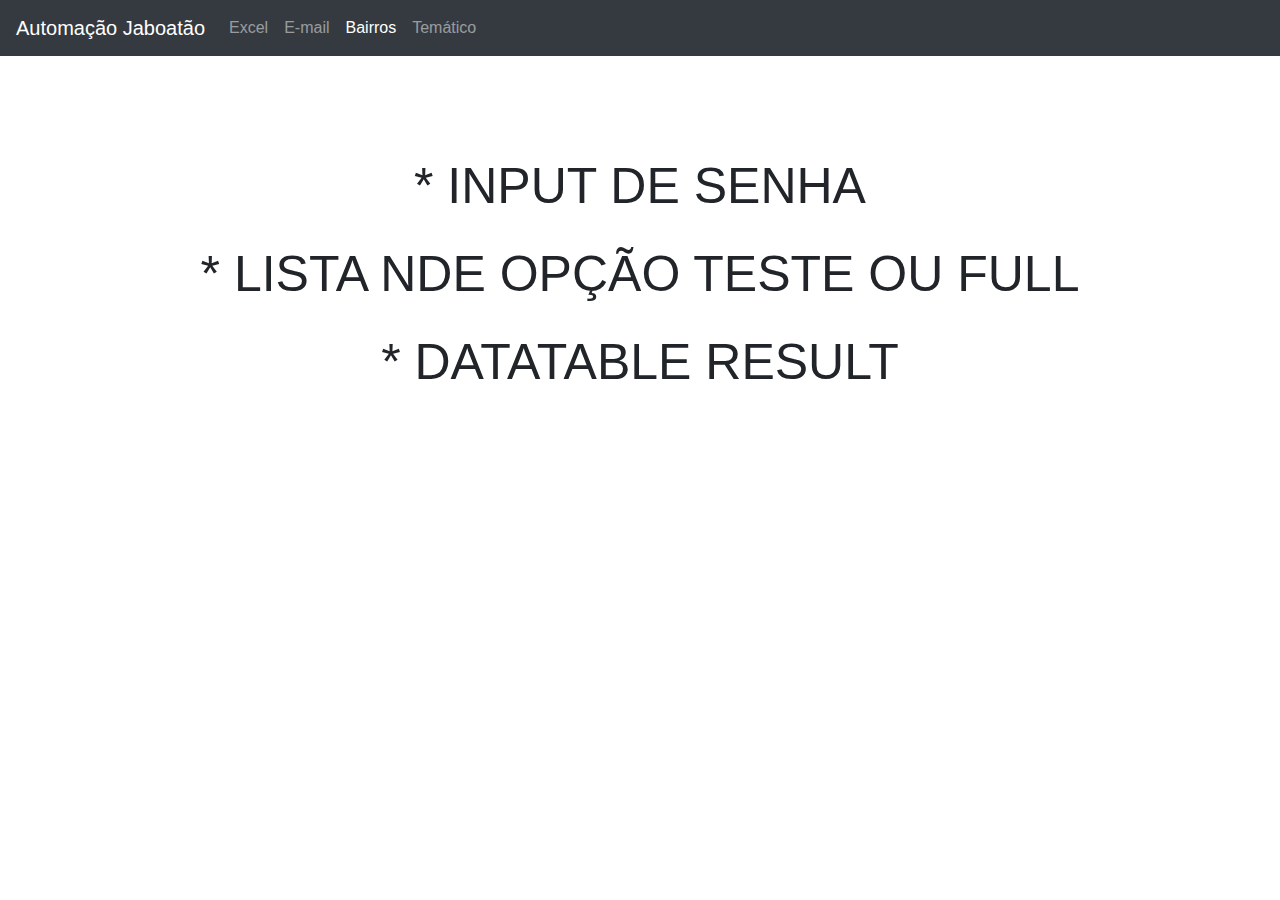
==== pages/bairros.html @ 83d64708 "Base OK" ====
<!doctype html>
<html lang="en">
  <head>
    <meta charset="utf-8">
    <meta name="viewport" content="width=device-width, initial-scale=1, shrink-to-fit=no">
    <link rel="stylesheet" href="https://maxcdn.bootstrapcdn.com/bootstrap/4.0.0/css/bootstrap.min.css" integrity="sha384-Gn5384xqQ1aoWXA+058RXPxPg6fy4IWvTNh0E263XmFcJlSAwiGgFAW/dAiS6JXm" crossorigin="anonymous">
    <link rel="icon" href="../images/management.png" type="image/png" sizes="16x16">
    <script src="css/main.css"></script>
    <title>Automação Jaboatão</title>
  </head>
  <body>
    <nav class="navbar navbar-expand-lg navbar-dark bg-dark">
        <a class="navbar-brand" href="../index.html">Automação Jaboatão</a>
        <button class="navbar-toggler" type="button" data-toggle="collapse" data-target="#navbarNav" aria-controls="navbarNav" aria-expanded="false" aria-label="Toggle navigation">
          <span class="navbar-toggler-icon"></span>
        </button>
        <div class="collapse navbar-collapse" id="navbarNav">
          <ul class="navbar-nav">
            <li class="nav-item">
              <a class="nav-link" href="./excel.html">Excel<span class="sr-only"></span></a>
            </li>
            <li class="nav-item">
              <a class="nav-link" href="./email.html">E-mail</a>
            </li>
            <li class="nav-item active">
              <a class="nav-link" href="./bairros.html">Bairros</a>
            </li>
            <li class="nav-item">
              <a class="nav-link" href="./tematico.html">Temático</a>
            </li>
          </ul>
        </div>
      </nav>

      <div class="aligncenter">
          <h1 style="text-align: center; padding-top: 100px; font-size: 50px">* INPUT DE SENHA</h1>
          <h1 style="text-align: center; padding-top: 20px; font-size: 50px">* LISTA NDE OPÇÃO TESTE OU FULL</h1>
          <h1 style="text-align: center; padding-top: 20px; font-size: 50px">* DATATABLE RESULT</h1>
      </div>

    <script src="https://code.jquery.com/jquery-3.2.1.slim.min.js" integrity="sha384-KJ3o2DKtIkvYIK3UENzmM7KCkRr/rE9/Qpg6aAZGJwFDMVNA/GpGFF93hXpG5KkN" crossorigin="anonymous"></script>
    <script src="https://cdnjs.cloudflare.com/ajax/libs/popper.js/1.12.9/umd/popper.min.js" integrity="sha384-ApNbgh9B+Y1QKtv3Rn7W3mgPxhU9K/ScQsAP7hUibX39j7fakFPskvXusvfa0b4Q" crossorigin="anonymous"></script>
    <script src="https://maxcdn.bootstrapcdn.com/bootstrap/4.0.0/js/bootstrap.min.js" integrity="sha384-JZR6Spejh4U02d8jOt6vLEHfe/JQGiRRSQQxSfFWpi1MquVdAyjUar5+76PVCmYl" crossorigin="anonymous"></script>
    <script src="js/main.js"></script>
  </body>
</html>
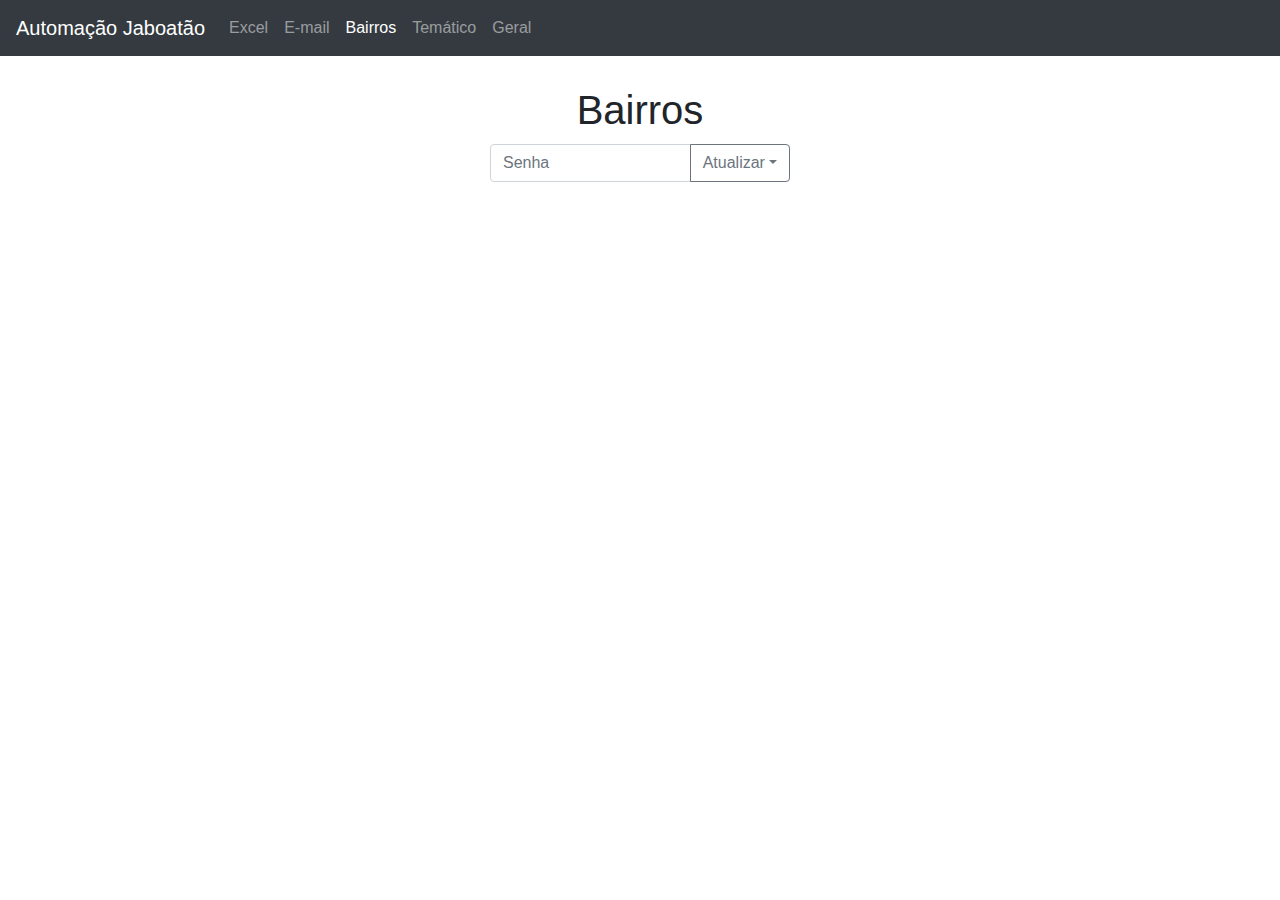
==== commit 9cd0f1b7: "bairros ok" ====
--- a/pages/bairros.html
+++ b/pages/bairros.html
@@ -5,7 +5,8 @@
     <meta name="viewport" content="width=device-width, initial-scale=1, shrink-to-fit=no">
     <link rel="stylesheet" href="https://maxcdn.bootstrapcdn.com/bootstrap/4.0.0/css/bootstrap.min.css" integrity="sha384-Gn5384xqQ1aoWXA+058RXPxPg6fy4IWvTNh0E263XmFcJlSAwiGgFAW/dAiS6JXm" crossorigin="anonymous">
     <link rel="icon" href="../images/management.png" type="image/png" sizes="16x16">
-    <script src="css/main.css"></script>
+    <link rel="stylesheet" media="all" href="https://s3.amazonaws.com/dynatable-docs-assets/css/jquery.dynatable.css" />
+    
     <title>Automação Jaboatão</title>
   </head>
   <body>
@@ -28,19 +29,111 @@
             <li class="nav-item">
               <a class="nav-link" href="./tematico.html">Temático</a>
             </li>
+            <li class="nav-item">
+                <a class="nav-link" href="./geral.html">Geral</a>
+            </li>
           </ul>
         </div>
       </nav>
 
-      <div class="aligncenter">
-          <h1 style="text-align: center; padding-top: 100px; font-size: 50px">* INPUT DE SENHA</h1>
-          <h1 style="text-align: center; padding-top: 20px; font-size: 50px">* LISTA NDE OPÇÃO TESTE OU FULL</h1>
-          <h1 style="text-align: center; padding-top: 20px; font-size: 50px">* DATATABLE RESULT</h1>
+      <div>
+        <h1 style="padding-top: 30px; display: block; margin-left: auto; margin-right: auto; width: 300px;margin: auto; text-align: center">Bairros</h1>
       </div>
+
+      <div style="padding-top: 10px; display: block; margin-left: auto; margin-right: auto; width: 300px;margin: auto;">
+      <div class="input-group">
+        <input id="passwordBairro" type="password" class="form-control" placeholder="Senha">
+        <div class="input-group-append">
+          <button id="buttonAtualizarBairro" class="btn btn-outline-secondary dropdown-toggle" type="button" data-toggle="dropdown" aria-haspopup="true" aria-expanded="false">Atualizar</button>
+          <div class="dropdown-menu">
+            <a class="dropdown-item" style="cursor: pointer;"  onclick="atualizarBairroTeste()">Bairros Teste</a>
+            <a class="dropdown-item" style="cursor: pointer;" onclick="atualizarBairroProucao()">Bairros Produção</a>
+          </div>
+        </div>
+      </div>
+    </div>
+
+      <div id="loadingB" style="display: none;">
+          <p style="text-align: center; padding-top: 100px; font-size: 20px">Processando...</p>
+          <img src="../images/timer.png" style="padding-top: 20px; display: block; margin-left: auto; margin-right: auto;" width="80px" height="100px">
+      </div>
+
+      <div id="avisoSenhaB" style="display: none;">
+          <p style="text-align: center; padding-top: 100px; font-size: 20px">Senha incorreta!</p>
+          <img src="../images/aviso.png" style="padding-top: 20px; display: block; margin-left: auto; margin-right: auto;" width="80px" height="100px">
+      </div>
+
+      <div id="avisoVazioB" style="display: none;">
+          <p style="text-align: center; padding-top: 100px; font-size: 20px">O campo de senha é obrigatório!</p>
+          <img src="../images/aviso.png" style="padding-top: 20px; display: block; margin-left: auto; margin-right: auto;" width="80px" height="100px">
+      </div>
+    
+      <div id="sucessoB" style="display: none;">
+        <p id="emailResult" style="text-align: center; padding-top: 100px; font-size: 20px">Atualizado, *já te mostro em uma tabela...</p>
+        <img src="../images/true.png" style="padding-top: 20px; display: block; margin-left: auto; margin-right: auto;" width="80px" height="100px">
+      </div>
+
+      <div id="erroB" style="display: none;">
+          <p style="text-align: center; padding-top: 100px; font-size: 20px">Erro, contate o administrador do sistema!</p>
+          <img src="../images/false.png" style="padding-top: 20px; display: block; margin-left: auto; margin-right: auto;" width="80px" height="100px">
+      </div>
+
+      <div id="resultBairroTeste" class = "container" style="padding-top:20px; display:none;">
+        <table id="tableBairroTeste" class="table table-striped table-bordered" cellspacing="0" width="100%">
+              <thead>
+                  <tr>
+                    <th id="th">ObjectId</th>
+                    <th id="th">Success</th>
+                    <th id="th">UniqueId</th>
+                  </tr>
+              </thead>
+       
+              <tfoot>
+                  <tr>
+                    <th id="th">ObjectId</th>
+                    <th id="th">Success</th>
+                    <th id="th">UniqueId</th>
+                  </tr>
+              </tfoot>
+      
+              <tbody id='tdBairroTeste'>
+              </tbody>
+
+          </table>
+       </div>
+
+       <div id="resultBairroProducao" class = "container" style="padding-top:20px; display:none;">
+        <table id="tableBairroProducao" class="table table-striped table-bordered" cellspacing="0" width="100%">
+              <thead>
+                  <tr>
+                    <th id="th">ObjectId</th>
+                    <th id="th">Success</th>
+                    <th id="th">UniqueId</th>
+                  </tr>
+              </thead>
+       
+              <tfoot>
+                  <tr>
+                    <th id="th">ObjectId</th>
+                    <th id="th">Success</th>
+                    <th id="th">UniqueId</th>
+                  </tr>
+              </tfoot>
+      
+              <tbody id='tdBairroProducao'>
+              </tbody>
+
+          </table>
+       </div>
 
     <script src="https://code.jquery.com/jquery-3.2.1.slim.min.js" integrity="sha384-KJ3o2DKtIkvYIK3UENzmM7KCkRr/rE9/Qpg6aAZGJwFDMVNA/GpGFF93hXpG5KkN" crossorigin="anonymous"></script>
     <script src="https://cdnjs.cloudflare.com/ajax/libs/popper.js/1.12.9/umd/popper.min.js" integrity="sha384-ApNbgh9B+Y1QKtv3Rn7W3mgPxhU9K/ScQsAP7hUibX39j7fakFPskvXusvfa0b4Q" crossorigin="anonymous"></script>
     <script src="https://maxcdn.bootstrapcdn.com/bootstrap/4.0.0/js/bootstrap.min.js" integrity="sha384-JZR6Spejh4U02d8jOt6vLEHfe/JQGiRRSQQxSfFWpi1MquVdAyjUar5+76PVCmYl" crossorigin="anonymous"></script>
-    <script src="js/main.js"></script>
+    <script type="text/javascript" src="../lib/jquery.js"></script>
+    <script type="text/javascript" src="../lib/ajax.js"></script>
+    <script src="../lib/notify.js"></script>
+    <script src="../js/main.js"></script>
+    <script type="text/javascript" src="../lib/dynatable/vendor/jquery-1.7.2.min.js"></script>
+    <script type="text/javascript" src="../lib/dynatable/jquery.dynatable.js"></script>
   </body>
 </html>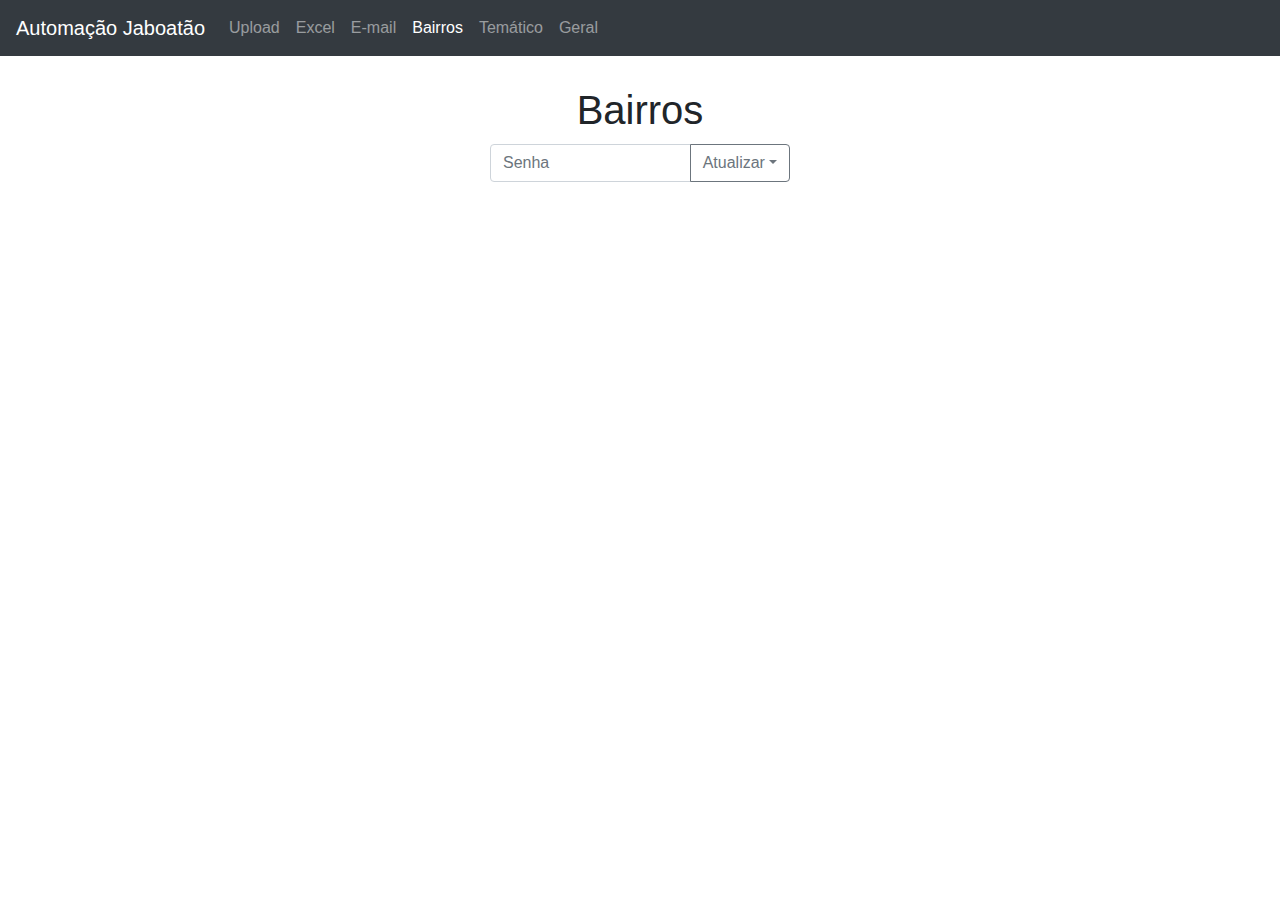
==== commit 03176d87: "Tipos de operações em log" ====
--- a/pages/bairros.html
+++ b/pages/bairros.html
@@ -17,6 +17,9 @@
         </button>
         <div class="collapse navbar-collapse" id="navbarNav">
           <ul class="navbar-nav">
+            <li class="nav-item">
+                <a class="nav-link" href="./upload.html">Upload<span class="sr-only"></span></a>
+            </li>
             <li class="nav-item">
               <a class="nav-link" href="./excel.html">Excel<span class="sr-only"></span></a>
             </li>
@@ -69,7 +72,7 @@
       </div>
     
       <div id="sucessoB" style="display: none;">
-        <p id="emailResult" style="text-align: center; padding-top: 100px; font-size: 20px">Atualizado, *já te mostro em uma tabela...</p>
+        <p style="text-align: center; padding-top: 100px; font-size: 20px">Atualizado com sucesso!</p>
         <img src="../images/true.png" style="padding-top: 20px; display: block; margin-left: auto; margin-right: auto;" width="80px" height="100px">
       </div>
 
@@ -83,6 +86,7 @@
               <thead>
                   <tr>
                     <th id="th">ObjectId</th>
+                    <th id="th">Type</th>
                     <th id="th">Success</th>
                     <th id="th">UniqueId</th>
                   </tr>
@@ -91,6 +95,7 @@
               <tfoot>
                   <tr>
                     <th id="th">ObjectId</th>
+                    <th id="th">Type</th>
                     <th id="th">Success</th>
                     <th id="th">UniqueId</th>
                   </tr>
@@ -107,6 +112,7 @@
               <thead>
                   <tr>
                     <th id="th">ObjectId</th>
+                    <th id="th">Type</th>
                     <th id="th">Success</th>
                     <th id="th">UniqueId</th>
                   </tr>
@@ -115,6 +121,7 @@
               <tfoot>
                   <tr>
                     <th id="th">ObjectId</th>
+                    <th id="th">Type</th>
                     <th id="th">Success</th>
                     <th id="th">UniqueId</th>
                   </tr>
@@ -131,7 +138,6 @@
     <script src="https://maxcdn.bootstrapcdn.com/bootstrap/4.0.0/js/bootstrap.min.js" integrity="sha384-JZR6Spejh4U02d8jOt6vLEHfe/JQGiRRSQQxSfFWpi1MquVdAyjUar5+76PVCmYl" crossorigin="anonymous"></script>
     <script type="text/javascript" src="../lib/jquery.js"></script>
     <script type="text/javascript" src="../lib/ajax.js"></script>
-    <script src="../lib/notify.js"></script>
     <script src="../js/main.js"></script>
     <script type="text/javascript" src="../lib/dynatable/vendor/jquery-1.7.2.min.js"></script>
     <script type="text/javascript" src="../lib/dynatable/jquery.dynatable.js"></script>
